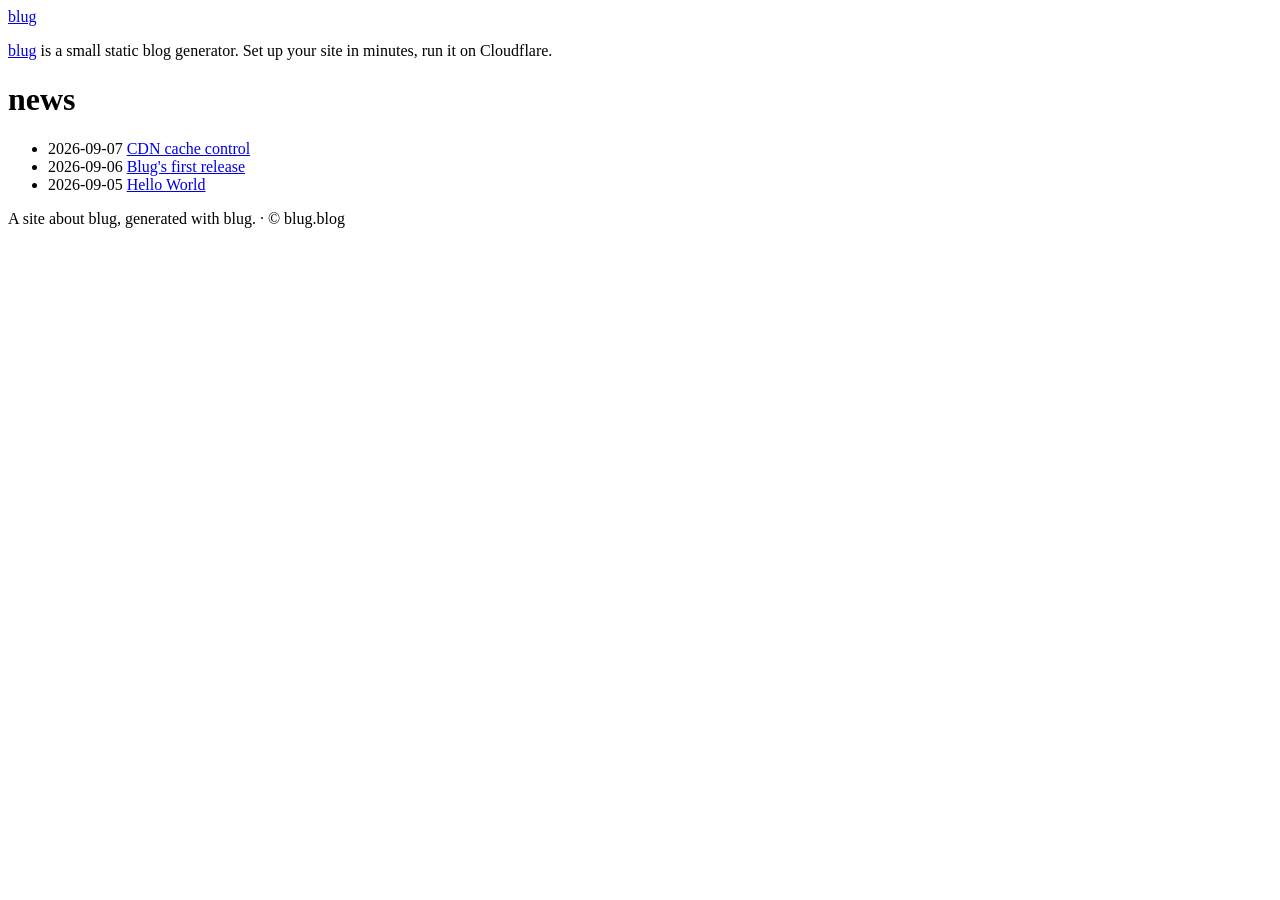
==== public/index.html @ 1f9eb9c3 "Add a post on CDN cache control. Document CACHE_CONTROL on deploy, the one-shot re-upload flag, and " ====
<!DOCTYPE html>
<html lang="en">
<head>
  <meta charset="utf-8">
  <meta name="viewport" content="width=device-width, initial-scale=1">
  <title>blug</title>
  <link rel="icon" href="/assets/favicon.svg" type="image/svg+xml">
  <link rel="stylesheet" href="/assets/style.css">
</head>
<body>
  <header>
    <a class="site-title" href="/">blug</a>
  </header>
  <main>
<section class="listing-intro">
<p><a href="https://github.com/unix1/blug">blug</a> is a small static blog generator. Set up your site in minutes, run it on Cloudflare.</p>
</section>
<h1>news</h1>
<ul class="post-list">
  <li><time datetime="2026-09-07">2026-09-07</time> <a href="cdn-cache-control/">CDN cache control</a></li>
  <li><time datetime="2026-09-06">2026-09-06</time> <a href="blug-first-release/">Blug's first release</a></li>
  <li><time datetime="2026-09-05">2026-09-05</time> <a href="hello-world/">Hello World</a></li>
</ul>
  </main>
  <footer>
    <p>A site about blug, generated with blug. · © blug.blog</p>
  </footer>
</body>
</html>
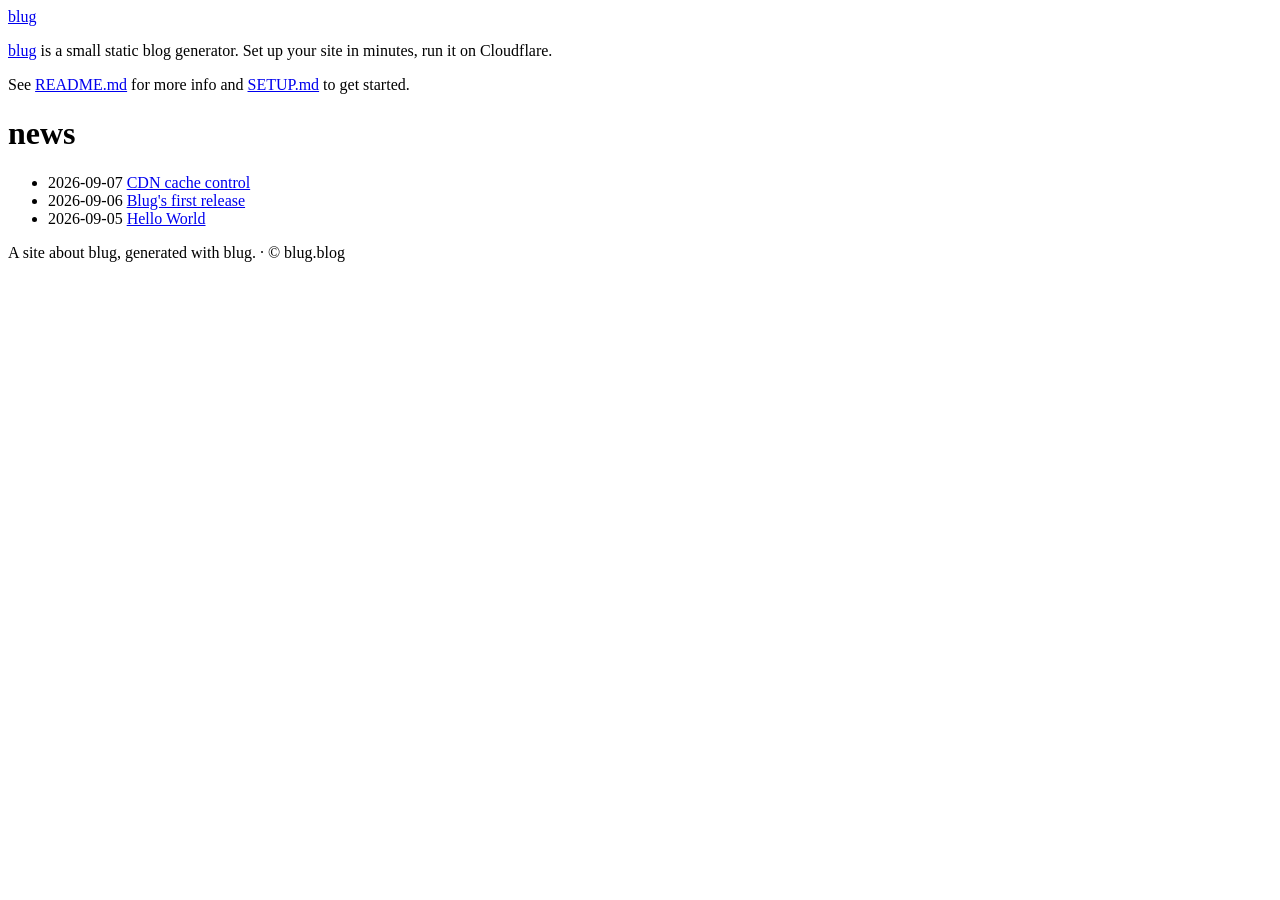
==== commit 41d8fb7c: "Point the listing intro at README and SETUP. Add a second paragraph with links to the blug README fo" ====
--- a/public/index.html
+++ b/public/index.html
@@ -14,6 +14,7 @@
   <main>
 <section class="listing-intro">
 <p><a href="https://github.com/unix1/blug">blug</a> is a small static blog generator. Set up your site in minutes, run it on Cloudflare.</p>
+<p>See <a href="https://github.com/unix1/blug/blob/main/README.md">README.md</a> for more info and <a href="https://github.com/unix1/blug/blob/main/SETUP.md">SETUP.md</a> to get started.</p>
 </section>
 <h1>news</h1>
 <ul class="post-list">
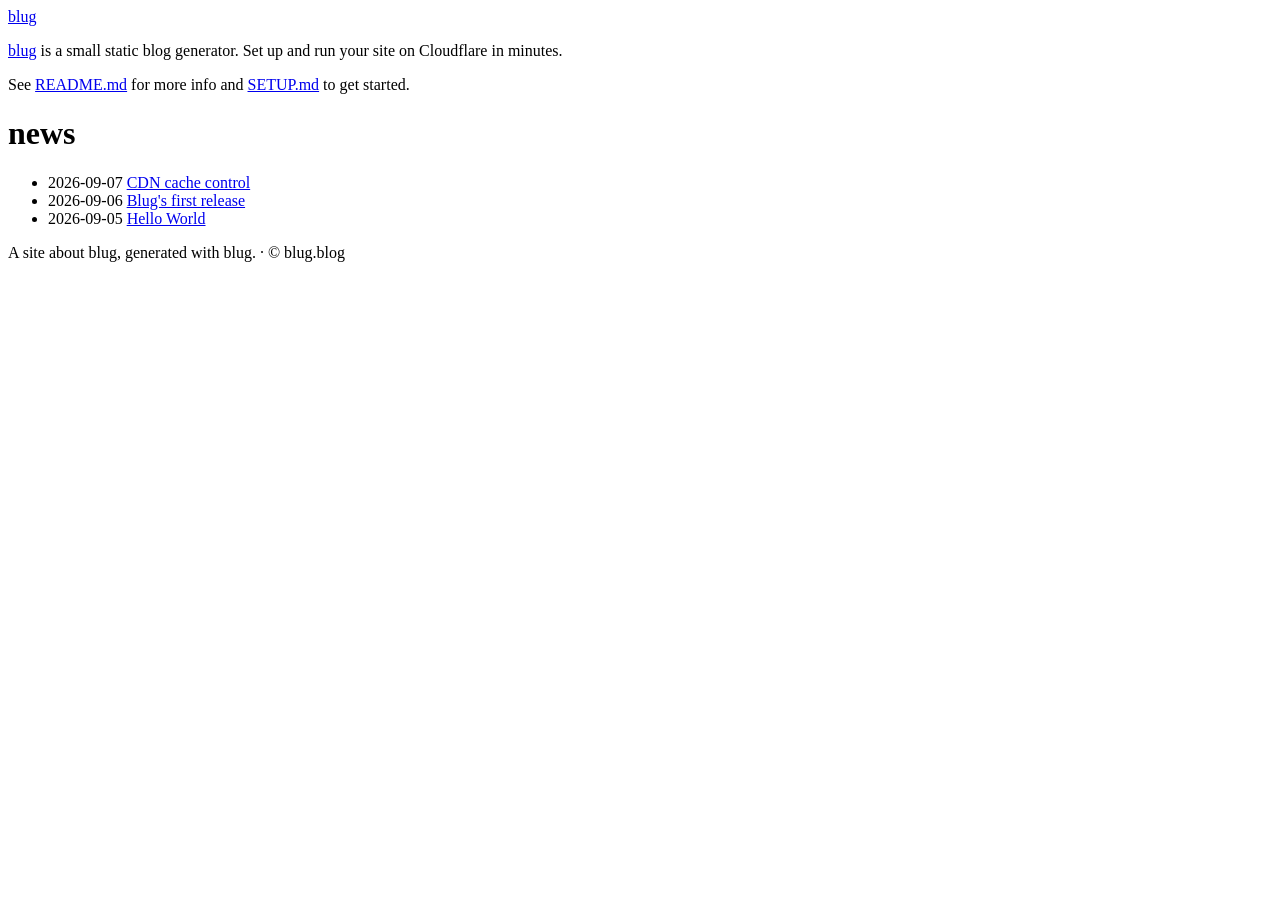
==== commit 699b8d68: "Fix intro" ====
--- a/public/index.html
+++ b/public/index.html
@@ -13,7 +13,7 @@
   </header>
   <main>
 <section class="listing-intro">
-<p><a href="https://github.com/unix1/blug">blug</a> is a small static blog generator. Set up your site in minutes, run it on Cloudflare.</p>
+<p><a href="https://github.com/unix1/blug">blug</a> is a small static blog generator. Set up and run your site on Cloudflare in minutes.</p>
 <p>See <a href="https://github.com/unix1/blug/blob/main/README.md">README.md</a> for more info and <a href="https://github.com/unix1/blug/blob/main/SETUP.md">SETUP.md</a> to get started.</p>
 </section>
 <h1>news</h1>
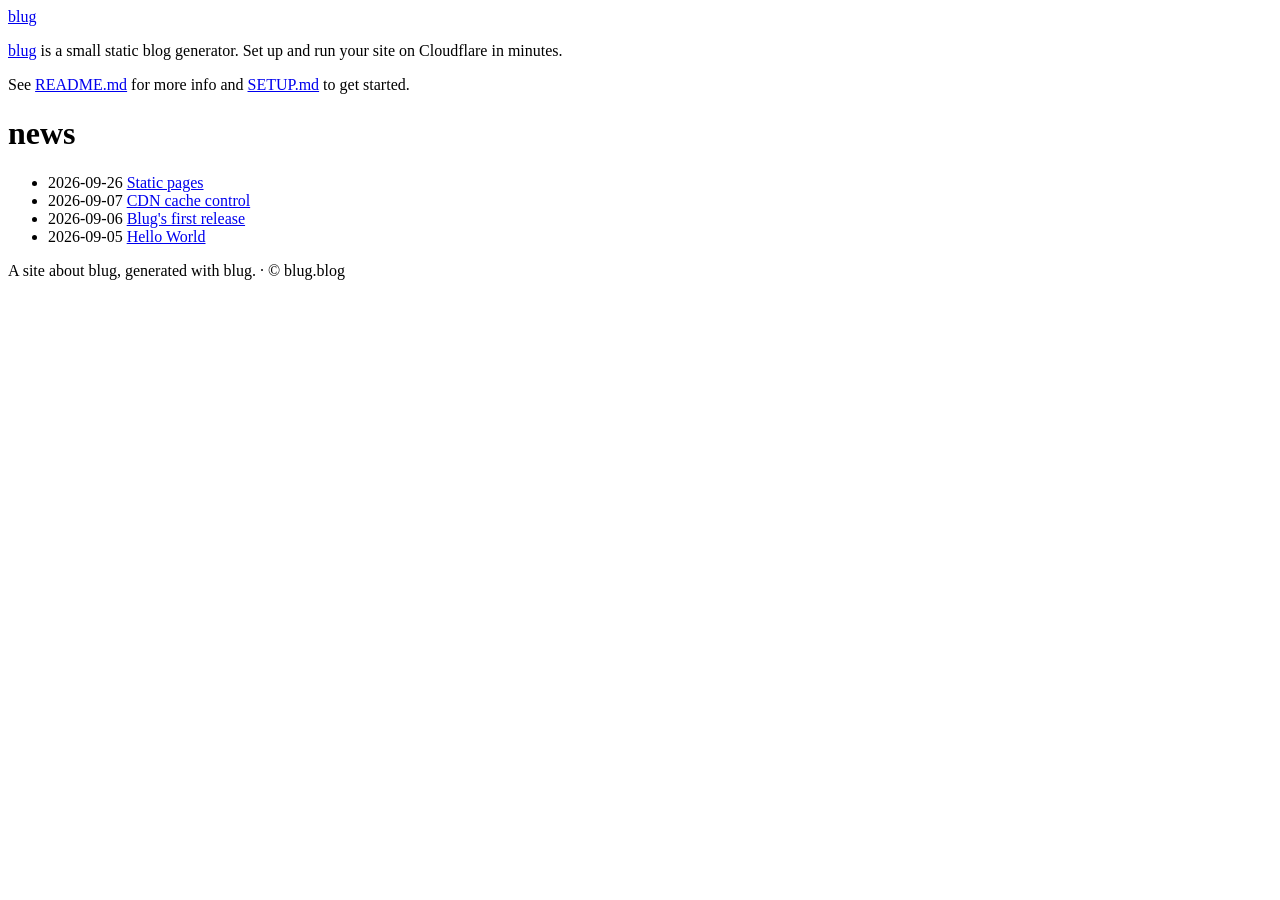
==== commit fe4d08fe: "Add a post about static pages feature" ====
--- a/public/index.html
+++ b/public/index.html
@@ -18,6 +18,7 @@
 </section>
 <h1>news</h1>
 <ul class="post-list">
+  <li><time datetime="2026-09-26">2026-09-26</time> <a href="static-pages/">Static pages</a></li>
   <li><time datetime="2026-09-07">2026-09-07</time> <a href="cdn-cache-control/">CDN cache control</a></li>
   <li><time datetime="2026-09-06">2026-09-06</time> <a href="blug-first-release/">Blug's first release</a></li>
   <li><time datetime="2026-09-05">2026-09-05</time> <a href="hello-world/">Hello World</a></li>
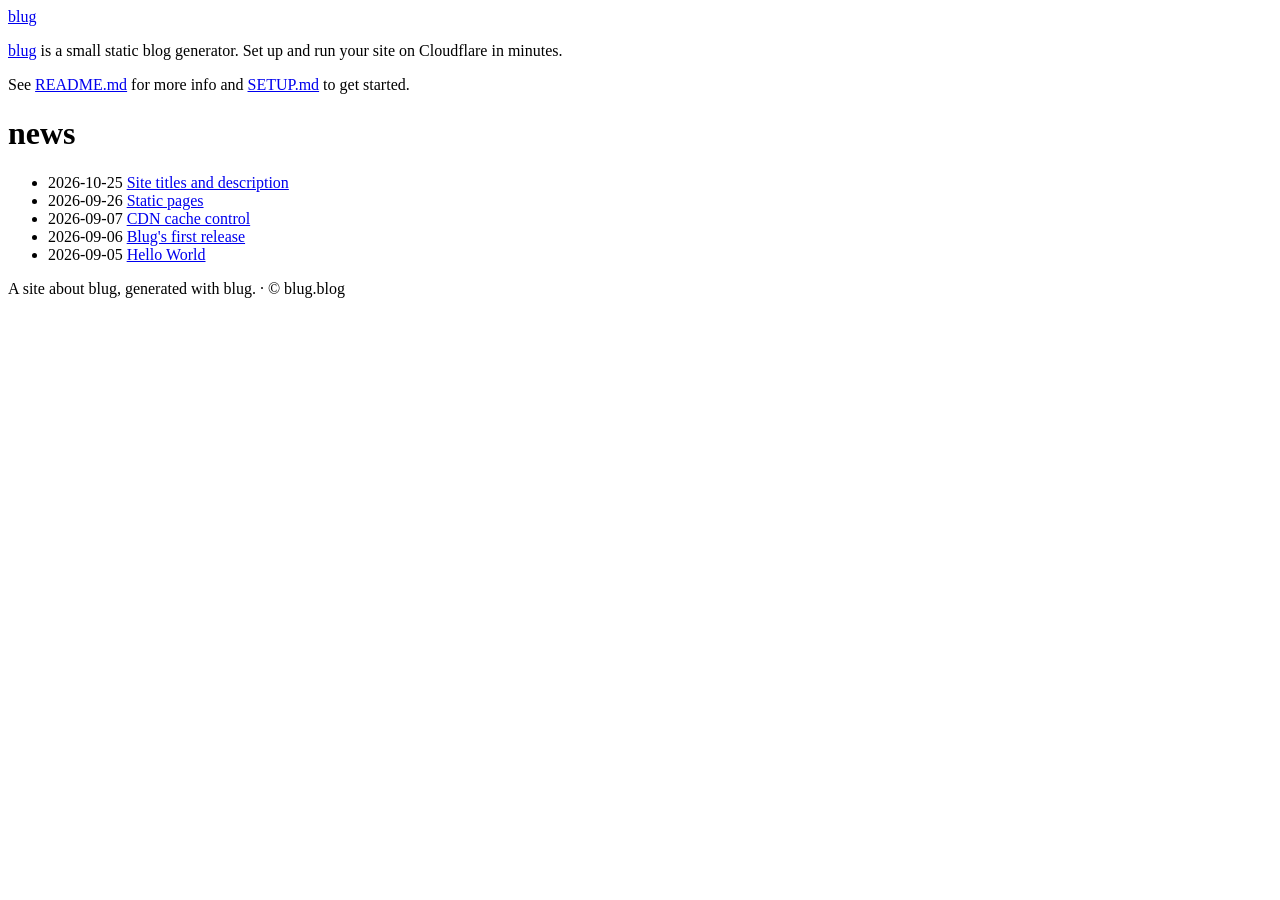
==== commit fb32b3f3: "Add titles and description news post" ====
--- a/public/index.html
+++ b/public/index.html
@@ -3,7 +3,8 @@
 <head>
   <meta charset="utf-8">
   <meta name="viewport" content="width=device-width, initial-scale=1">
-  <title>blug</title>
+  <title>blug - simple static blog generator</title>
+  <meta name="description" content="blug is a small static blog generator. Set up and run your site on Cloudflare in minutes.">
   <link rel="icon" href="/assets/favicon.svg" type="image/svg+xml">
   <link rel="stylesheet" href="/assets/style.css">
 </head>
@@ -18,6 +19,7 @@
 </section>
 <h1>news</h1>
 <ul class="post-list">
+  <li><time datetime="2026-10-25">2026-10-25</time> <a href="site-titles-description/">Site titles and description</a></li>
   <li><time datetime="2026-09-26">2026-09-26</time> <a href="static-pages/">Static pages</a></li>
   <li><time datetime="2026-09-07">2026-09-07</time> <a href="cdn-cache-control/">CDN cache control</a></li>
   <li><time datetime="2026-09-06">2026-09-06</time> <a href="blug-first-release/">Blug's first release</a></li>
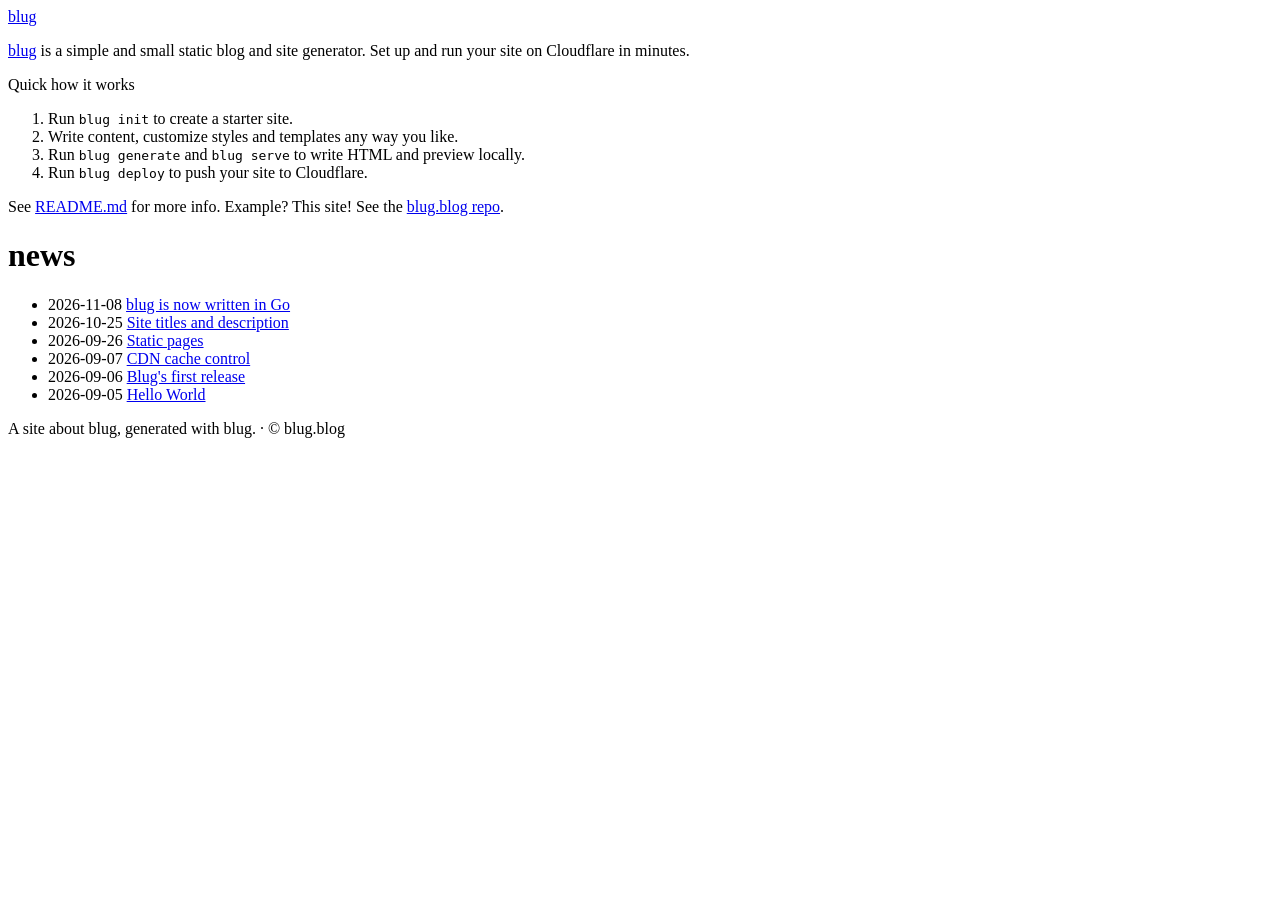
==== commit 352b785c: "Update existing content, add Go rewrite blog post" ====
--- a/public/index.html
+++ b/public/index.html
@@ -14,15 +14,23 @@
   </header>
   <main>
 <section class="listing-intro">
-<p><a href="https://github.com/unix1/blug">blug</a> is a small static blog generator. Set up and run your site on Cloudflare in minutes.</p>
-<p>See <a href="https://github.com/unix1/blug/blob/main/README.md">README.md</a> for more info and <a href="https://github.com/unix1/blug/blob/main/SETUP.md">SETUP.md</a> to get started.</p>
+<p><a href="https://github.com/unix1/blug">blug</a> is a simple and small static blog and site generator. Set up and run your site on Cloudflare in minutes.</p>
+<p>Quick how it works</p>
+<ol>
+<li>Run <code>blug init</code> to create a starter site.</li>
+<li>Write content, customize styles and templates any way you like.</li>
+<li>Run <code>blug generate</code> and <code>blug serve</code> to write HTML and preview locally.</li>
+<li>Run <code>blug deploy</code> to push your site to Cloudflare.</li>
+</ol>
+<p>See <a href="https://github.com/unix1/blug/blob/main/README.md">README.md</a> for more info. Example? This site! See the <a href="https://github.com/unix1/blug.blog">blug.blog repo</a>.</p>
 </section>
 <h1>news</h1>
 <ul class="post-list">
+  <li><time datetime="2026-11-08">2026-11-08</time> <a href="go-blug/">blug is now written in Go</a></li>
   <li><time datetime="2026-10-25">2026-10-25</time> <a href="site-titles-description/">Site titles and description</a></li>
   <li><time datetime="2026-09-26">2026-09-26</time> <a href="static-pages/">Static pages</a></li>
   <li><time datetime="2026-09-07">2026-09-07</time> <a href="cdn-cache-control/">CDN cache control</a></li>
-  <li><time datetime="2026-09-06">2026-09-06</time> <a href="blug-first-release/">Blug's first release</a></li>
+  <li><time datetime="2026-09-06">2026-09-06</time> <a href="blug-first-release/">Blug&#39;s first release</a></li>
   <li><time datetime="2026-09-05">2026-09-05</time> <a href="hello-world/">Hello World</a></li>
 </ul>
   </main>
